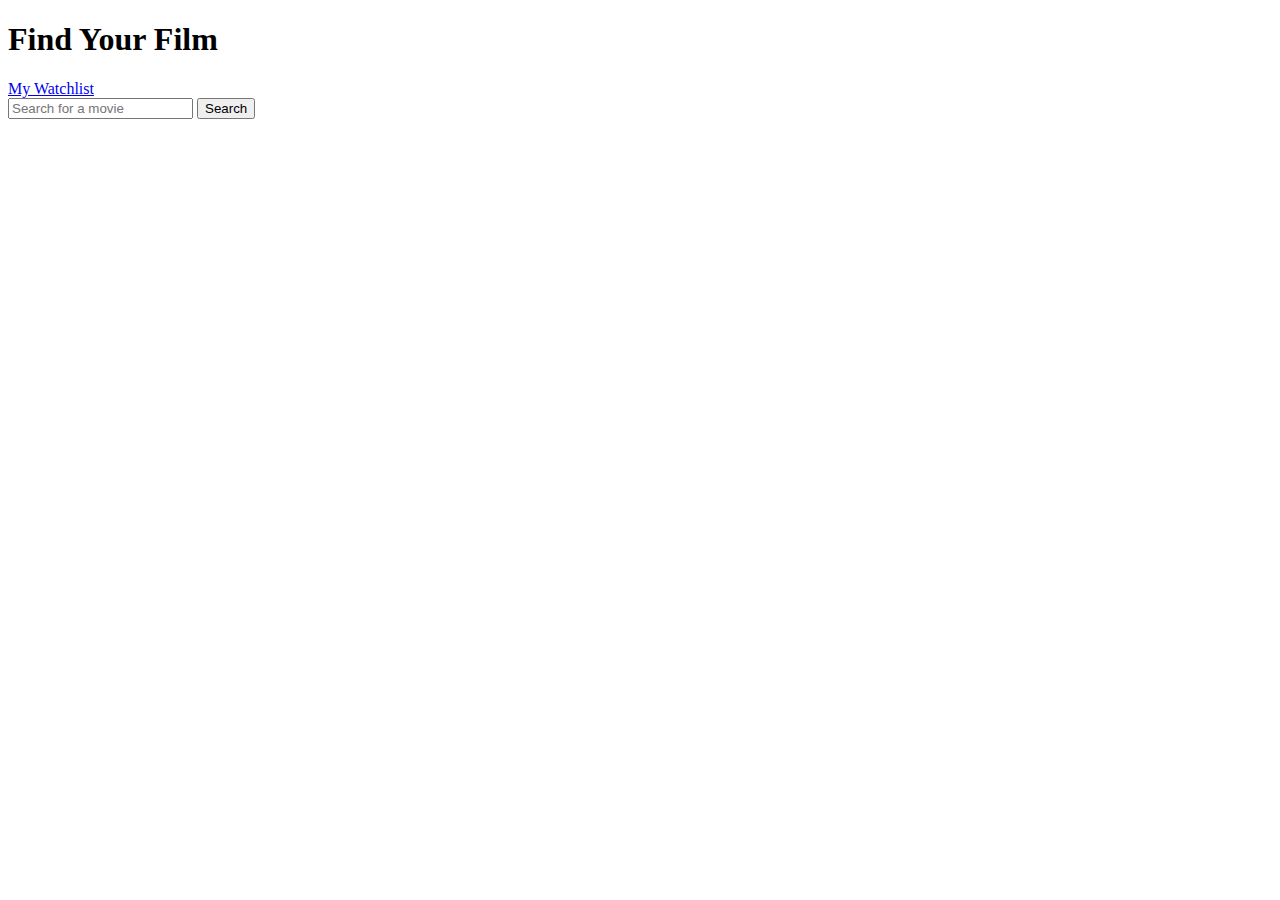
==== index.html @ 6ab75aca "note commit" ====
<!DOCTYPE html>
<html lang="en">
<head>
    <meta charset="UTF-8">
    <meta http-equiv="X-UA-Compatible" content="IE=edge">
    <meta name="viewport" content="width=device-width, initial-scale=1.0">
    <link rel="stylesheet" href="styles.css">
    <title>Movie Watchlist</title>
</head>
<body>
    <div id="header">
        <h1 id="search-film">Find Your Film</h1>
        <a href="watchlist.html">My Watchlist</a>
    </div>
    <div id="search-bar">
        <input type="searchBar" placeholder="Search for a movie">
        <button id="search-button">Search</button>
    </div>

    <div id="search-results"></div>


    <script src="script.js"></script>
    
</body>
</html>
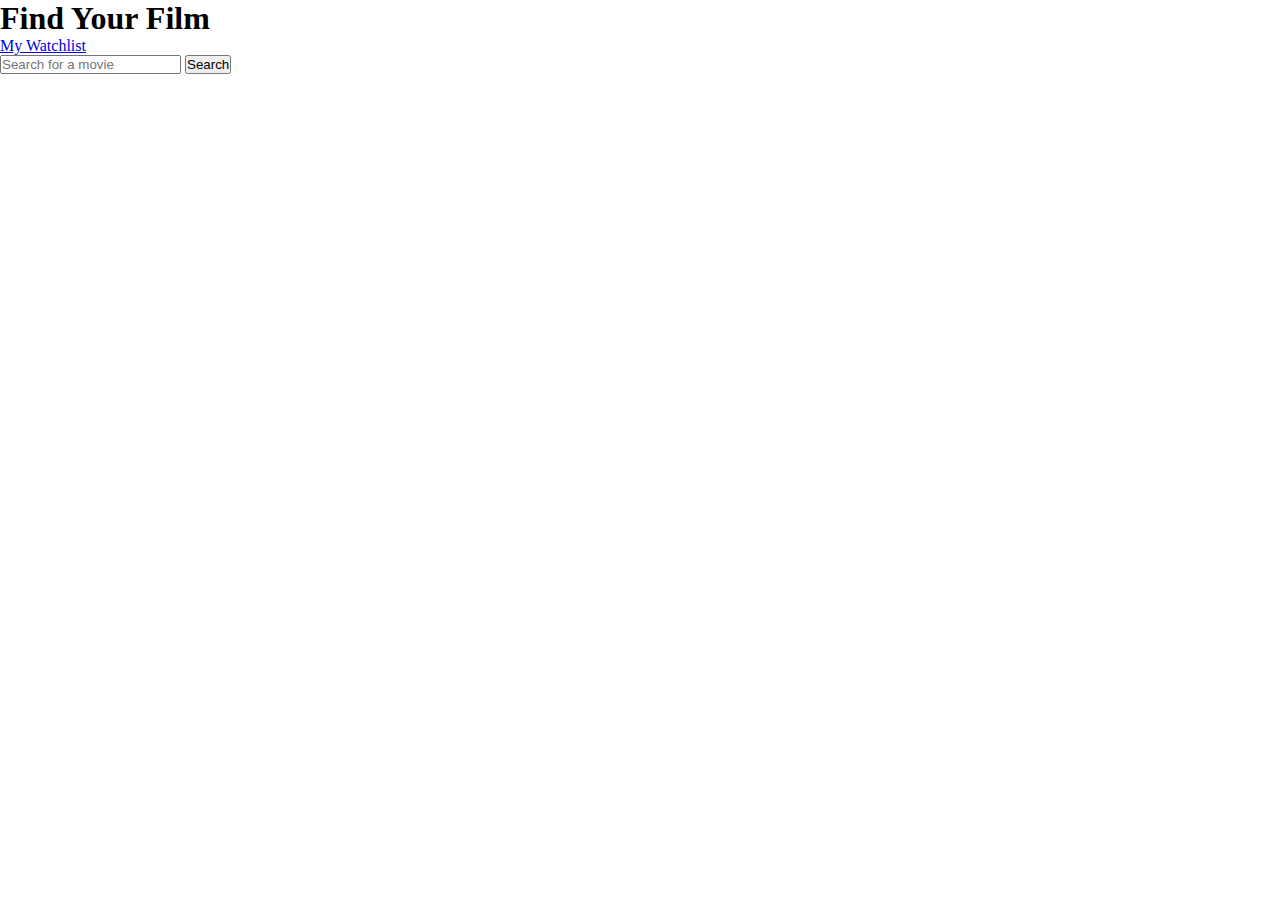
==== commit ef97fcd1: "styling commit" ====
--- a/index.html
+++ b/index.html
@@ -8,16 +8,21 @@
     <title>Movie Watchlist</title>
 </head>
 <body>
-    <div id="header">
+    <div id="header-container">
         <h1 id="search-film">Find Your Film</h1>
         <a href="watchlist.html">My Watchlist</a>
     </div>
     <div id="search-bar">
-        <input type="searchBar" placeholder="Search for a movie">
+        <input 
+            type="searchBar" 
+            placeholder="Search for a movie" 
+            id="title-input"
+        >
         <button id="search-button">Search</button>
     </div>
 
     <div id="search-results"></div>
+    <div id="no-results"></div>
 
 
     <script src="script.js"></script>
--- a/styles.css
+++ b/styles.css
@@ -0,0 +1,18 @@
+* {
+    margin: 0;
+    padding: 0;
+    box-sizing: border-box;
+}
+/* layout */
+
+hr{
+    width: 90%;
+    margin: 0 auto;
+    margin-top: 1em;
+    color: #E5E7EB;
+}
+
+/* buttons */
+.plus-minus {
+    filter: invert(100%);
+}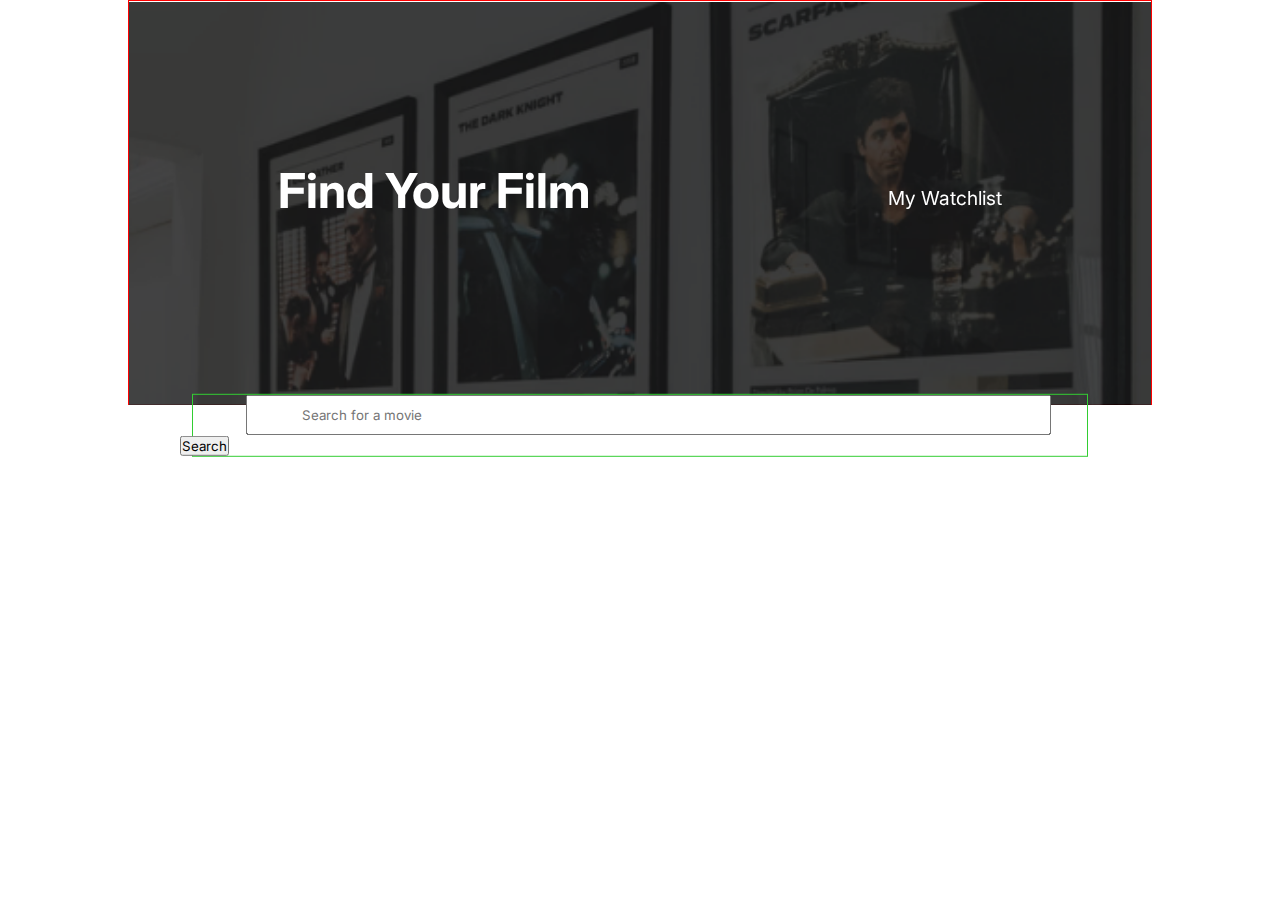
==== commit c3605f01: "add more style" ====
--- a/index.html
+++ b/index.html
@@ -4,13 +4,23 @@
     <meta charset="UTF-8">
     <meta http-equiv="X-UA-Compatible" content="IE=edge">
     <meta name="viewport" content="width=device-width, initial-scale=1.0">
+    <link rel="preconnect" href="https://fonts.googleapis.com">
+    <link rel="preconnect" href="https://fonts.gstatic.com" crossorigin>
+    <link href="https://fonts.googleapis.com/css2?family=Inter:wght@300;400;700;800&display=swap" rel="stylesheet"> 
     <link rel="stylesheet" href="styles.css">
     <title>Movie Watchlist</title>
 </head>
 <body>
     <div id="header-container">
-        <h1 id="search-film">Find Your Film</h1>
-        <a href="watchlist.html">My Watchlist</a>
+        <div class="title-container">
+            <h1 id="search-film">Find Your Film</h1>
+            <a href="watchlist.html">My Watchlist</a>
+        </div>
+        <img 
+            id="header-image" 
+            src="/images/header.png"
+            alt="pictures of famous movies on the wall"
+            >
     </div>
     <div id="search-bar">
         <input 
--- a/styles.css
+++ b/styles.css
@@ -2,8 +2,70 @@
     margin: 0;
     padding: 0;
     box-sizing: border-box;
+    font-family: 'Inter', sans-serif;
 }
 /* layout */
+
+#header-container {
+    border: 1px solid red;
+    height: 45vh;
+    width: 80%;
+    margin: 0 auto;
+    /* background-image: url('/images/header.png'); */
+    color: white;
+    /* text-shadow: 1px 1px 2px #000; */
+    background-repeat: no-repeat;
+    background-size: cover;
+    /* filter: contrast(50%); */
+}
+
+.title-container{
+    display: flex;
+    justify-content: space-around;
+    transform: translateY(10rem);
+    
+}
+#search-bar{
+    border: 1px solid limegreen;
+    width: 70%;
+    margin: 0 auto;
+    transform: translateY(-.7em);
+}
+
+input {
+    height: 3em;
+    width: 90%;
+    margin-left: 4em;
+    padding-left: 4em;
+}
+
+h1, a {
+    
+    filter: brightness(1);
+    /* border: 3px dashed salmon; */
+}
+
+h1 {
+    font-size: 3rem;
+}
+
+#header-image{
+    height: 100%;
+    width: 100%;
+    margin-top: -3.65em;
+    background-image: linear-gradient(rgba(0,0,0, 0.9), rgba(0,0,0, 0.9));
+
+    /* filter: contrast() */
+    
+}
+
+
+a {
+    color: white;
+    transform: translateY(1.3em);
+    text-decoration: none;
+    font-size: 1.2em;
+}
 
 hr{
     width: 90%;
@@ -15,4 +77,14 @@
 /* buttons */
 .plus-minus {
     filter: invert(100%);
+    cursor: pointer;
+}
+
+#add-watchlist {
+    background-color: white;
+    border: 4px solid white;
+}
+
+#search-button {
+    margin-left: -1em;
 }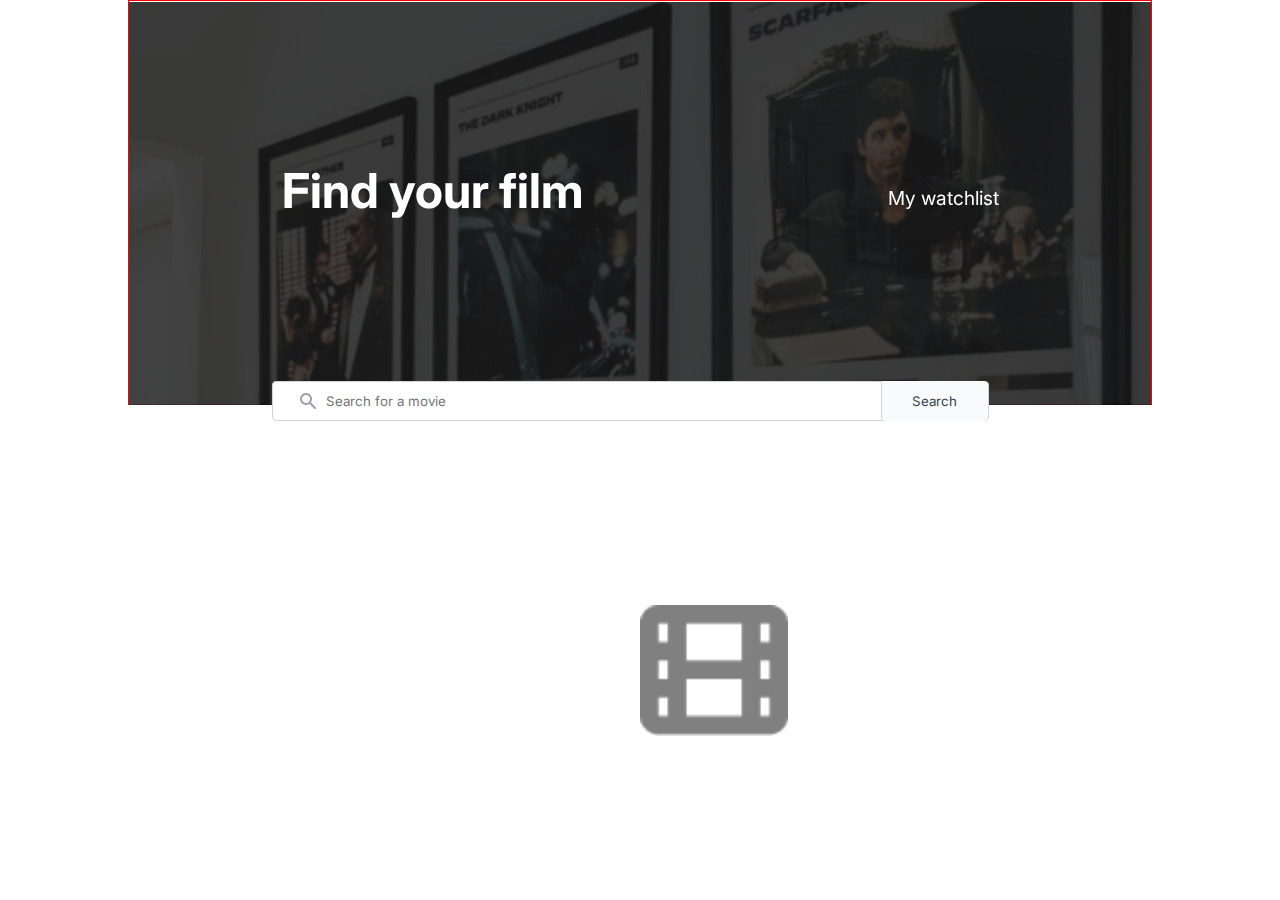
==== commit 172047cc: "progress commit" ====
--- a/index.html
+++ b/index.html
@@ -13,8 +13,8 @@
 <body>
     <div id="header-container">
         <div class="title-container">
-            <h1 id="search-film">Find Your Film</h1>
-            <a href="watchlist.html">My Watchlist</a>
+            <h1 id="search-film">Find your film</h1>
+            <a href="watchlist.html">My watchlist</a>
         </div>
         <img 
             id="header-image" 
@@ -31,11 +31,13 @@
         <button id="search-button">Search</button>
     </div>
 
-    <div id="search-results"></div>
+    <div id="search-results"><img id="movie-icon" src="/icons/Icon.png" alt="an icon of a film"></div>
     <div id="no-results"></div>
 
 
-    <script src="script.js"></script>
-    
+
+
+    <script defer src="script.js"></script>
+    <!-- <script src="watchlist.js" type="module"></script> -->  
 </body>
 </html>--- a/styles.css
+++ b/styles.css
@@ -4,19 +4,17 @@
     box-sizing: border-box;
     font-family: 'Inter', sans-serif;
 }
-/* layout */
+
+/* LAYOUT */
 
 #header-container {
     border: 1px solid red;
     height: 45vh;
     width: 80%;
     margin: 0 auto;
-    /* background-image: url('/images/header.png'); */
     color: white;
-    /* text-shadow: 1px 1px 2px #000; */
     background-repeat: no-repeat;
     background-size: cover;
-    /* filter: contrast(50%); */
 }
 
 .title-container{
@@ -26,27 +24,10 @@
     
 }
 #search-bar{
-    border: 1px solid limegreen;
+    /* border: 1px solid limegreen; */
     width: 70%;
     margin: 0 auto;
-    transform: translateY(-.7em);
-}
-
-input {
-    height: 3em;
-    width: 90%;
-    margin-left: 4em;
-    padding-left: 4em;
-}
-
-h1, a {
-    
-    filter: brightness(1);
-    /* border: 3px dashed salmon; */
-}
-
-h1 {
-    font-size: 3rem;
+    transform: translateY(-1.5em);
 }
 
 #header-image{
@@ -54,11 +35,75 @@
     width: 100%;
     margin-top: -3.65em;
     background-image: linear-gradient(rgba(0,0,0, 0.9), rgba(0,0,0, 0.9));
+}
 
-    /* filter: contrast() */
+#search-results {
+    display: flex;
+    flex-direction: column;
+}
+
+
+.movies-container {
+    display: flex;
+    width: 60%;
+    margin:  auto;
+    padding: 4em;
+    margin-bottom: -4em;
+}
+
+.movies-display {
+    margin-left: 2em;
+}
+
+#movie-details {
+    margin-top: .5em;
+}
+
+#plot {
+    margin-top: 6em;
+    height: 5em;
+    width: 76%;
+    padding-bottom: 15em;
+}
+
+.poster {
+    max-width: 50%;
+    height: 60%;
+    transform: translateY(3);
+    margin-top: -2em;
+}
+
+/* ELEMENTS */
+
+input {
+    border: 1px solid #D1D5DB;
+    border-radius: 4px;
+    height: 3em;
+    width: 80%;
+    margin-left: 6em;
+    padding-left: 4em;
+    background: url('/icons/search.png') no-repeat 2em;
+    background-color: white;
     
 }
 
+hr{
+    width: 60%;
+    margin: 0 auto;
+    margin-top: 2em;
+    margin-bottom: 2em;
+    color: #E5E7EB;
+}
+
+/* TYPOGRAPHY */
+
+h1, a {   
+    filter: brightness(1);
+}
+
+h1 {
+    font-size: 3rem;
+}
 
 a {
     color: white;
@@ -67,24 +112,49 @@
     font-size: 1.2em;
 }
 
-hr{
-    width: 90%;
-    margin: 0 auto;
-    margin-top: 1em;
-    color: #E5E7EB;
+#movie-title {
+    margin-top: 1.5em;
+    font-weight: 500;
+    font-size: 18px;
 }
 
-/* buttons */
+.rating {
+    font-size: small;
+    margin-left: .5em;
+}
+
+#star {
+    margin-left: 1em;
+}
+
+#movie-icon {
+    /* border: 1px solid limegreen; */
+    width: 148px;
+    transform: translateX(40em);
+    margin-top: 10em;
+    filter: contrast(0);
+}
+
+
+/* BUTTONS */
+
 .plus-minus {
     filter: invert(100%);
     cursor: pointer;
 }
 
-#add-watchlist {
+#watchlistBtn {
     background-color: white;
     border: 4px solid white;
 }
 
 #search-button {
-    margin-left: -1em;
+    margin-left: -8.4em;
+    height: 3em;
+    width: 8em;
+    background-color: #F9FAFB;
+    border: solid 1px #F9FAFB;
+    border-radius: 4px;
+    border-left: 1px solid #D1D5DB;
+    color: #374151;
 }